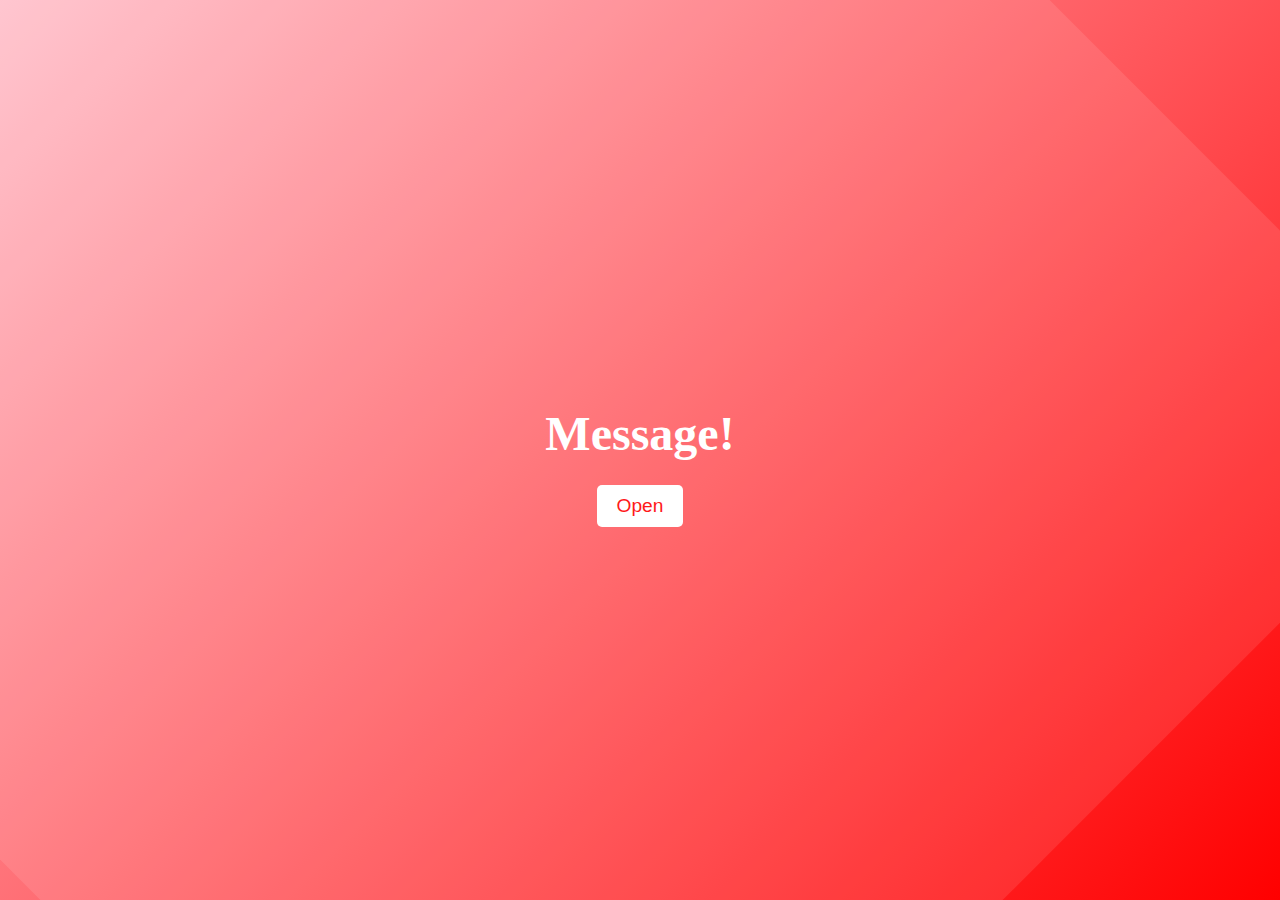
==== index.html @ d26e6fb2 "Initial commit" ====
<!doctype html>
<html class="no-js" lang="">

<head>
  <meta charset="utf-8">
  <meta name="viewport" content="width=device-width, initial-scale=1">
  <title></title>
  <link rel="stylesheet" href="css/style.css">
  <meta name="description" content="">

  <meta property="og:title" content="">
  <meta property="og:type" content="">
  <meta property="og:url" content="">
  <meta property="og:image" content="">

  <link rel="icon" href="/favicon.ico" sizes="any">
  <link rel="icon" href="/icon.svg" type="image/svg+xml">
  <link rel="apple-touch-icon" href="icon.png">

  <link rel="manifest" href="site.webmanifest">
  <meta name="theme-color" content="#fafafa">
</head>

<body>
<div class="valentines-invitation">
  <h1>Message!</h1>
  <a href="invitation.html"><button class="open-button">Open</button></a>
</div>


</body>

</html>
---- css/style.css ----
body, html {
  margin: 0;
  padding: 0;
  height: 100%;
}

.valentines-invitation {
  background: linear-gradient(135deg, pink, red);
  height: 100vh;
  display: flex;
  flex-direction: column;
  justify-content: center;
  align-items: center;
  text-align: center;
  color: white;
  position: relative;
  overflow: hidden;
}

.valentines-invitation::before {
  content: '';
  position: absolute;
  width: 150%;
  height: 150%;
  top: -50%;
  left: -50%;
  background: rgba(255, 255, 255, 0.1);
  transform: rotate(45deg);
  pointer-events: none;
  animation: move 5s infinite linear;
}

@keyframes move {
  0% {
    top: -50%;
    left: -50%;
  }
  100% {
    top: 50%;
    left: 50%;
  }
}

h1 {
  font-size: 3em;
  margin-bottom: 0.5em;
}

p {
  font-size: 1.5em;
}

.open-button {
  padding: 10px 20px;
  background-color: white;
  color: red;
  border: none;
  border-radius: 5px;
  font-size: 1.2em;
  cursor: pointer;
  animation: pulse 2s infinite;
}

@keyframes pulse {
  0% {
    transform: scale(1);
    opacity: 1;
  }
  50% {
    transform: scale(1.1);
    opacity: 0.9;
  }
  100% {
    transform: scale(1);
    opacity: 1;
  }
}
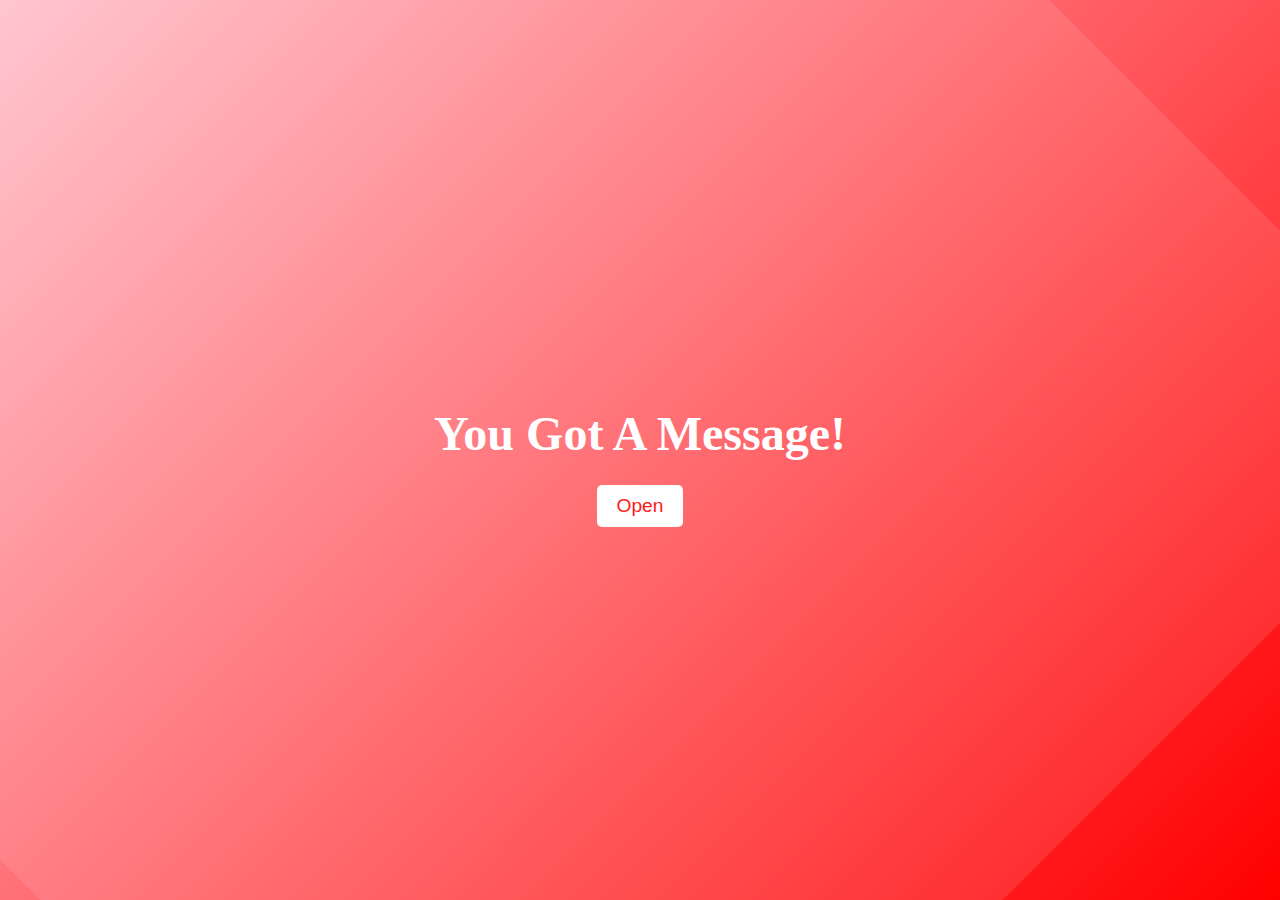
==== commit db2de8c1: "FINISHED" ====
--- a/index.html
+++ b/index.html
@@ -23,9 +23,25 @@
 
 <body>
 <div class="valentines-invitation">
-  <h1>Message!</h1>
+  <h1>You Got A Message!</h1>
   <a href="invitation.html"><button class="open-button">Open</button></a>
 </div>
+
+<script>
+  document.querySelector('.open-button').addEventListener('click', function(event) {
+    event.preventDefault(); // Prevent the default link behavior
+    var body = document.body;
+
+    // Apply the fade-out effect
+    body.classList.add('body-fade');
+
+    // After the animation ends, redirect to the new page
+    setTimeout(function() {
+      window.location.href = "Invitation.html";
+    }, 1000); // This should match the duration of the fadeOut animation
+  });
+</script>
+
 
 
 </body>
--- a/css/style.css
+++ b/css/style.css
@@ -76,4 +76,22 @@
   }
 }
 
+.body-fade {
+  animation: fadeOut 1s;
+}
 
+@keyframes fadeOut {
+  from { opacity: 1; }
+  to { opacity: 0; }
+}
+
+.body-fade-in {
+  animation: fadeIn 1s;
+}
+
+@keyframes fadeIn {
+  from { opacity: 0; }
+  to { opacity: 1; }
+}
+
+
